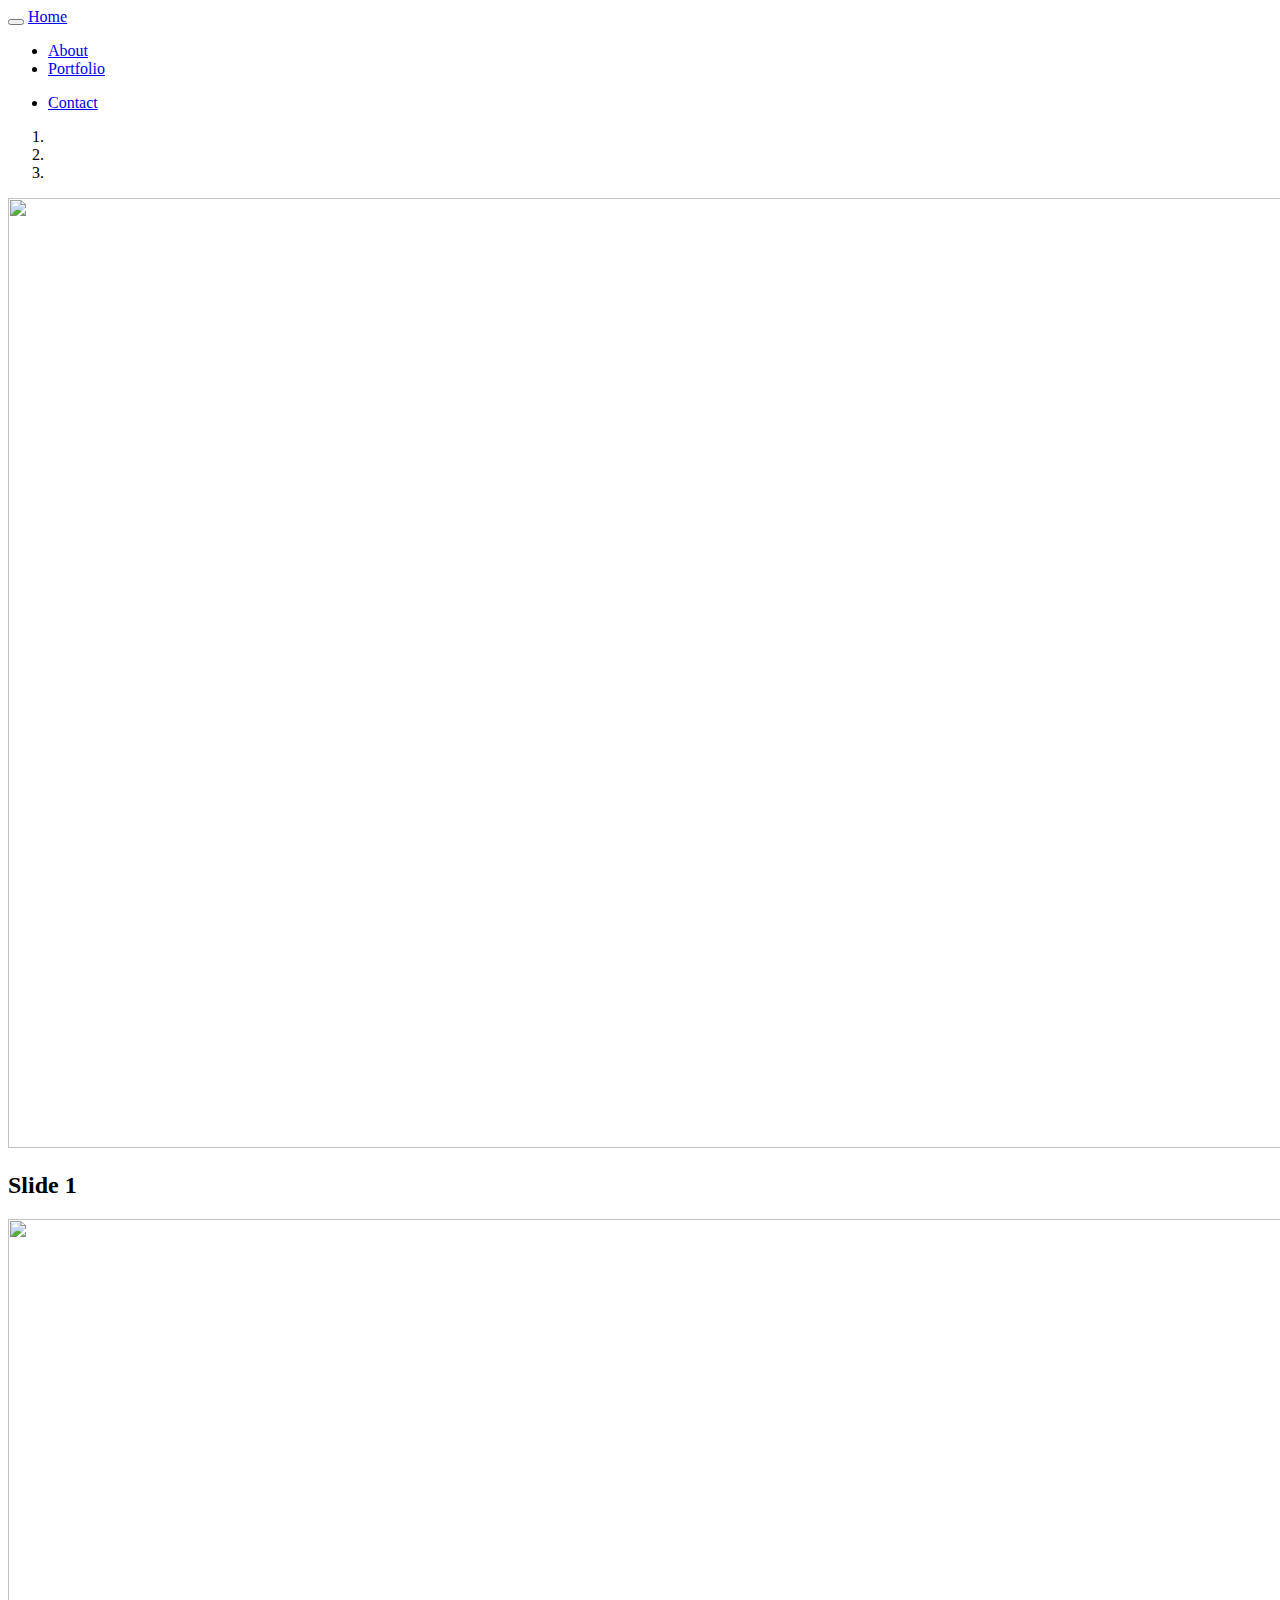
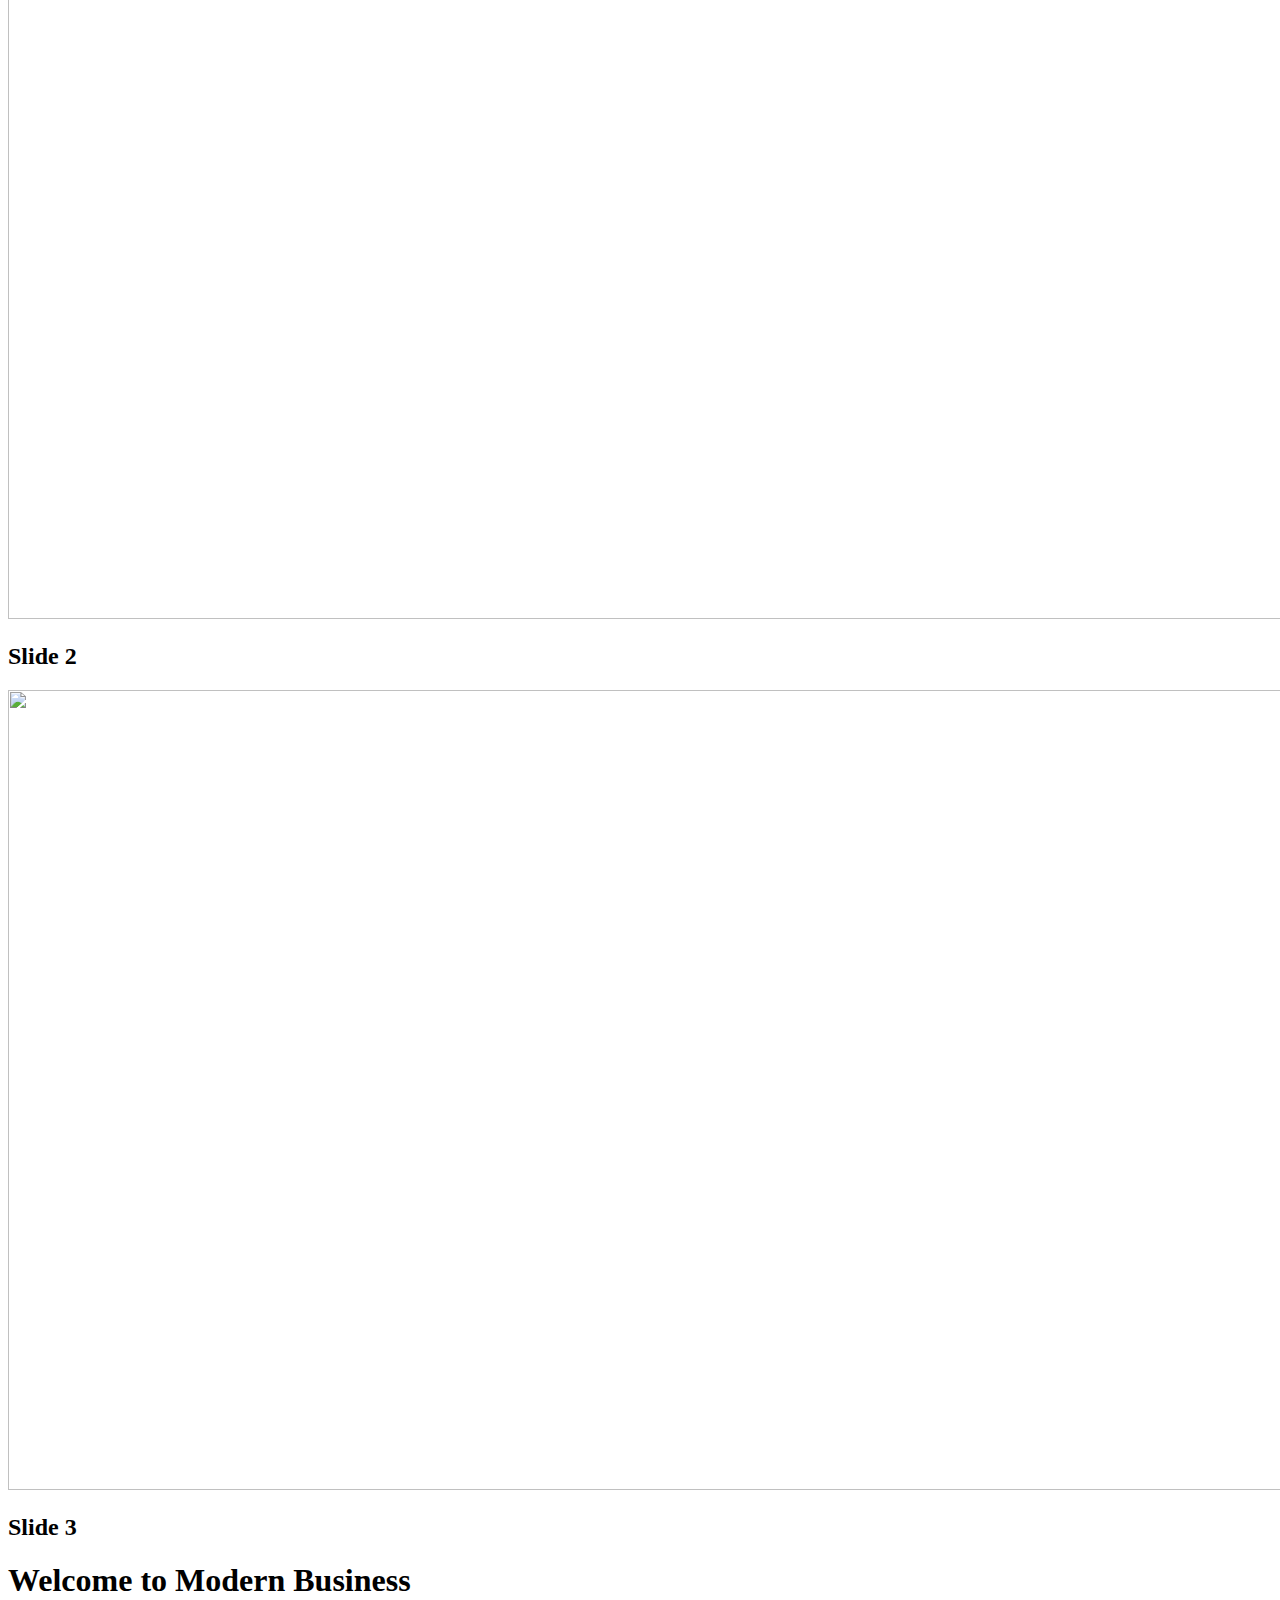
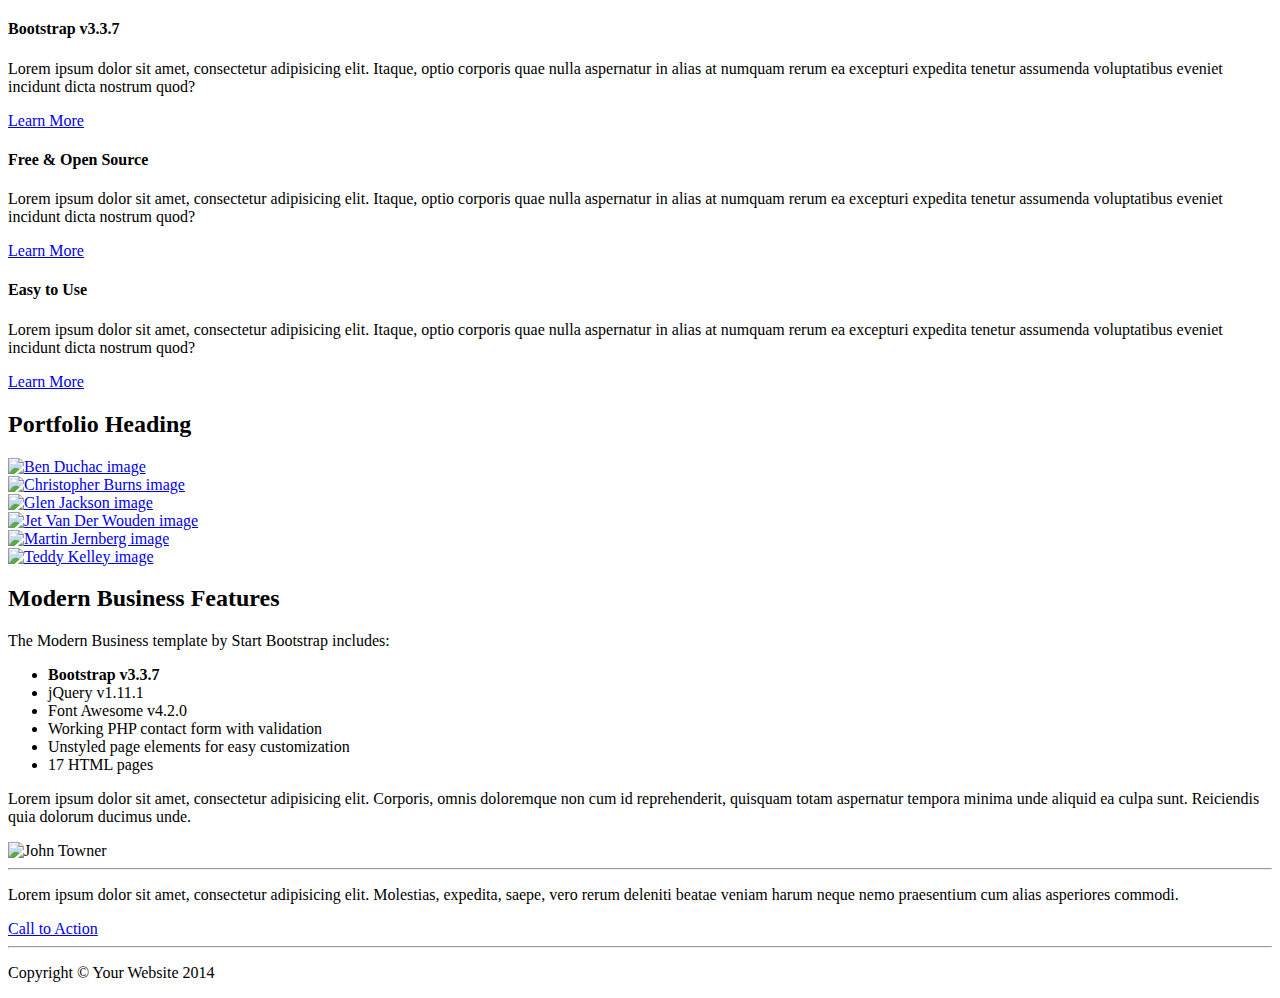
==== index.html @ e0002984 "added images" ====
<!DOCTYPE html>
<html lang="en">

<head>

    <meta charset="utf-8">
    <meta http-equiv="X-UA-Compatible" content="IE=edge">
    <meta name="viewport" content="width=device-width, initial-scale=1.0">
    <!-- TODO: Add proper viewport meta tag to make page properly display on mobile devices. -->

    <meta name="description" content="">
    <meta name="author" content="">

    <title>Modern Business - Start Bootstrap Template</title>

    <!-- Bootstrap Core CSS -->
    <link href="css/bootstrap.min.css" rel="stylesheet">

    <!-- Custom CSS -->
    <link href="css/modern-business.css" rel="stylesheet">
    <link href="css/style.css" rel="stylesheet">

    <!-- Custom Fonts -->
    <link href="font-awesome/css/font-awesome.min.css" rel="stylesheet" type="text/css">

    <!-- HTML5 Shim and Respond.js IE8 support of HTML5 elements and media queries -->
    <!-- WARNING: Respond.js doesn't work if you view the page via file:// -->
    <!--[if lt IE 9]>
        <script src="https://oss.maxcdn.com/libs/html5shiv/3.7.0/html5shiv.js"></script>
        <script src="https://oss.maxcdn.com/libs/respond.js/1.4.2/respond.min.js"></script>
    <![endif]-->

</head>

<body>
   <nav class="navbar navbar-inverse navbar-fixed-top" role="navigation">
  <div class="container-fluid">
    <div class="navbar-header">
      <button type="button" class="navbar-toggle collapsed" data-toggle="collapse" data-target="#bs-example-navbar-collapse-1" aria-expanded="false">
      </button>
      <a class="navbar-brand" href="index.html">Home</a>
    </div>
    <div class="collapse navbar-collapse" id="bs-example-navbar-collapse-1">
      <ul class="nav navbar-nav">
        <li class="active"><a href="about.html">About</a></li>
        <li><a href="portfolio-item.html">Portfolio</a></li>
      </ul>
      <ul class="nav navbar-nav navbar">
        <li><a href="contact.html">Contact</a></li>
          </ul>
</nav>
 

    <!-- Header Carousel -->
    <header id="myCarousel" class="carousel slide">
        <!-- Indicators -->
        <ol class="carousel-indicators">
            <li data-target="#myCarousel" data-slide-to="0" class="active"></li>
            <li data-target="#myCarousel" data-slide-to="1"></li>
            <li data-target="#myCarousel" data-slide-to="2"></li>
        </ol>

        <!-- Wrapper for slides -->

        <!-- TODO: Add images to your repository and update this code so the carousel has proper slides. -->

        <div class="carousel-inner">
            <div class="item active">
                <img src="/images/ferdinand-stohr-144600.jpg" style= width:2000px;height:950px;>
                <div class="fill" style="background-image:url=('http://placehold.it/1900x1080&text=Slide One');"></div>
                <div class="carousel-caption">
                    <h2>Slide 1</h2>
                </div>
            </div>
            <div class="item">
                <img src="/images/fabian-irsara-147319.jpg" style= width:2000px;height:1000px;>
                <div class="fill" style="background-image:url('http://placehold.it/1900x1080&text=Slide Two');"></div>
                <div class="carousel-caption">
                    <h2>Slide 2</h2>
                </div>
            </div>
            <div class="item">
                <img src="/images/caylee-betts-163409.jpg" style=width:2000px;height:800px;>
                <div class="fill" style="background-image:url('http://placehold.it/1900x1080&text=Slide Three');"></div>
                <div class="carousel-caption">
                    <h2>Slide 3</h2>
                </div>
            </div>
        </div>

        <!-- Controls -->
        <a class="left carousel-control" href="#myCarousel" data-slide="prev">
            <span class="icon-prev"></span>
        </a>
        <a class="right carousel-control" href="#myCarousel" data-slide="next">
            <span class="icon-next"></span>
        </a>
    </header>
    <!-- Page Content -->
    <div class="container">

        <!-- Marketing Icons Section -->
        <div class="row">
            <div class="col-lg-12">
                <h1 class="page-header">
                    Welcome to Modern Business
                </h1>
            </div>
            <div class="col-md-4">
                <div class="panel panel-default">
                    <div class="panel-heading">
                        <h4><i class="fa fa-fw fa-check"></i> Bootstrap v3.3.7</h4>
                    </div>
                    <div class="panel-body">
                        <p>Lorem ipsum dolor sit amet, consectetur adipisicing elit. Itaque, optio corporis quae nulla aspernatur in alias at numquam rerum ea excepturi expedita tenetur assumenda voluptatibus eveniet incidunt dicta nostrum quod?</p>
                        <a href="#" class="btn btn-default">Learn More</a>
                    </div>
                </div>
            </div>
            <div class="col-md-4">
                <div class="panel panel-default">
                    <div class="panel-heading">
                        <h4><i class="fa fa-fw fa-gift"></i> Free &amp; Open Source</h4>
                    </div>
                    <div class="panel-body">
                        <p>Lorem ipsum dolor sit amet, consectetur adipisicing elit. Itaque, optio corporis quae nulla aspernatur in alias at numquam rerum ea excepturi expedita tenetur assumenda voluptatibus eveniet incidunt dicta nostrum quod?</p>
                        <a href="#" class="btn btn-default">Learn More</a>
                    </div>
                </div>
            </div>
            <div class="col-md-4">
                <div class="panel panel-default">
                    <div class="panel-heading">
                        <h4><i class="fa fa-fw fa-compass"></i> Easy to Use</h4>
                    </div>
                    <div class="panel-body">
                        <p>Lorem ipsum dolor sit amet, consectetur adipisicing elit. Itaque, optio corporis quae nulla aspernatur in alias at numquam rerum ea excepturi expedita tenetur assumenda voluptatibus eveniet incidunt dicta nostrum quod?</p>
                        <a href="#" class="btn btn-default">Learn More</a>
                    </div>
                </div>
            </div>
        </div>
        <!-- /.row -->

        <!-- Portfolio Section -->
        <!-- TODO: Add the proper "row" and "col" classes to make this display work the way it should. -->
        <!-- This section shoudld be contained in a row. -->
        <!-- This section should have columns that are 4 units wide at size "md" and above, but 6 units wide at size "sm" and below. -->
        <div class="container">
        <div class="row">
            
                <h2 class="page-header">Portfolio Heading</h2>
            </div>
            <div class="col-md-4 col-sm-6 col-xs-6">
                <a href="portfolio-item.html">
                    <img class="img-responsive img-portfolio img-hover" src="/images/ben-duchac-66129.jpg" alt="Ben Duchac image">
                </a>
            </div>
            <div class="col-md-4 col-sm-6 col-xs-6">
                <a href="portfolio-item.html">
                    <img class="img-responsive img-portfolio img-hover" src="/images/christopher-burns-194365.jpg" alt="Christopher Burns image">
                </a>
            </div>
            <div class="col-md-4 col-sm-6 col-xs-6">
                <a href="portfolio-item.html">
                    <img class="img-responsive img-portfolio img-hover" src="/images/glen-jackson-242973.jpg" alt="Glen Jackson image">
                </a>
            </div>
            <div class="col-md-4 col-sm-6 col-xs-6">
                <a href="portfolio-item.html">
                    <img class="img-responsive img-portfolio img-hover" src="/images/jet-van-der-wouden-71899.jpg" alt="Jet Van Der Wouden image"style= width:380px;height:233px;>
                </a>
            </div>
            <div class="col-md-4 col-sm-6 col-xs-6">
                <a href="portfolio-item.html">
                    <img class="img-responsive img-portfolio img-hover" src="/images/martin-jernberg-219310.jpg" alt="Martin Jernberg image">
                </a>
            </div>
            <div class="col-md-4 col-sm-6 col-xs-6">
                <a href="portfolio-item.html">
                    <img class="img-responsive img-portfolio img-hover" src="/images/teddy-kelley-194162.jpg" alt="Teddy Kelley image">
                </a>
              </div>
            </div>
        </div>
        <!-- /.row -->

        <!-- Features Section -->
        <div class="row">
            <div class="col-lg-12">
                <h2 class="page-header">Modern Business Features</h2>
            </div>
            <div class="col-md-6">
                <p>The Modern Business template by Start Bootstrap includes:</p>
                <ul>
                    <li><strong>Bootstrap v3.3.7</strong>
                    </li>
                    <li>jQuery v1.11.1</li>
                    <li>Font Awesome v4.2.0</li>
                    <li>Working PHP contact form with validation</li>
                    <li>Unstyled page elements for easy customization</li>
                    <li>17 HTML pages</li>
                </ul>
                <p>Lorem ipsum dolor sit amet, consectetur adipisicing elit. Corporis, omnis doloremque non cum id reprehenderit, quisquam totam aspernatur tempora minima unde aliquid ea culpa sunt. Reiciendis quia dolorum ducimus unde.</p>
            </div>
            <div class="container">
            <div class="col-md-4 col-sm-6">
                <img class="img-responsive" src="/images/john-towner-159743.jpg" alt="John Towner">
            </div>
        </div>
        <!-- /.row -->

        <hr>

        <!-- Call to Action Section -->
        <div class="well">
            <div class="row">
                <div class="col-md-8">
                    <p>Lorem ipsum dolor sit amet, consectetur adipisicing elit. Molestias, expedita, saepe, vero rerum deleniti beatae veniam harum neque nemo praesentium cum alias asperiores commodi.</p>
                </div>
                <div class="col-md-4">
                    <a class="btn btn-lg btn-default btn-block" href="contact.html">Call to Action</a>
                </div>
            </div>
        </div>

        <hr>

        <!-- Footer -->
        <footer>
            <div class="row">
                <div class="col-lg-12">
                    <p>Copyright &copy; Your Website 2014</p>
                </div>
            </div>
        </footer>

    </div>
  </div>
    <!-- /.container -->

    <!-- jQuery -->
    <script src="js/jquery.js"></script>

    <!-- Bootstrap Core JavaScript -->
    <script src="js/bootstrap.min.js"></script>

    <!-- Script to Activate the Carousel -->
    <script>
    $('.carousel').carousel({
        interval: 5000 //changes the speed
    })
    </script>

</body>

</html>
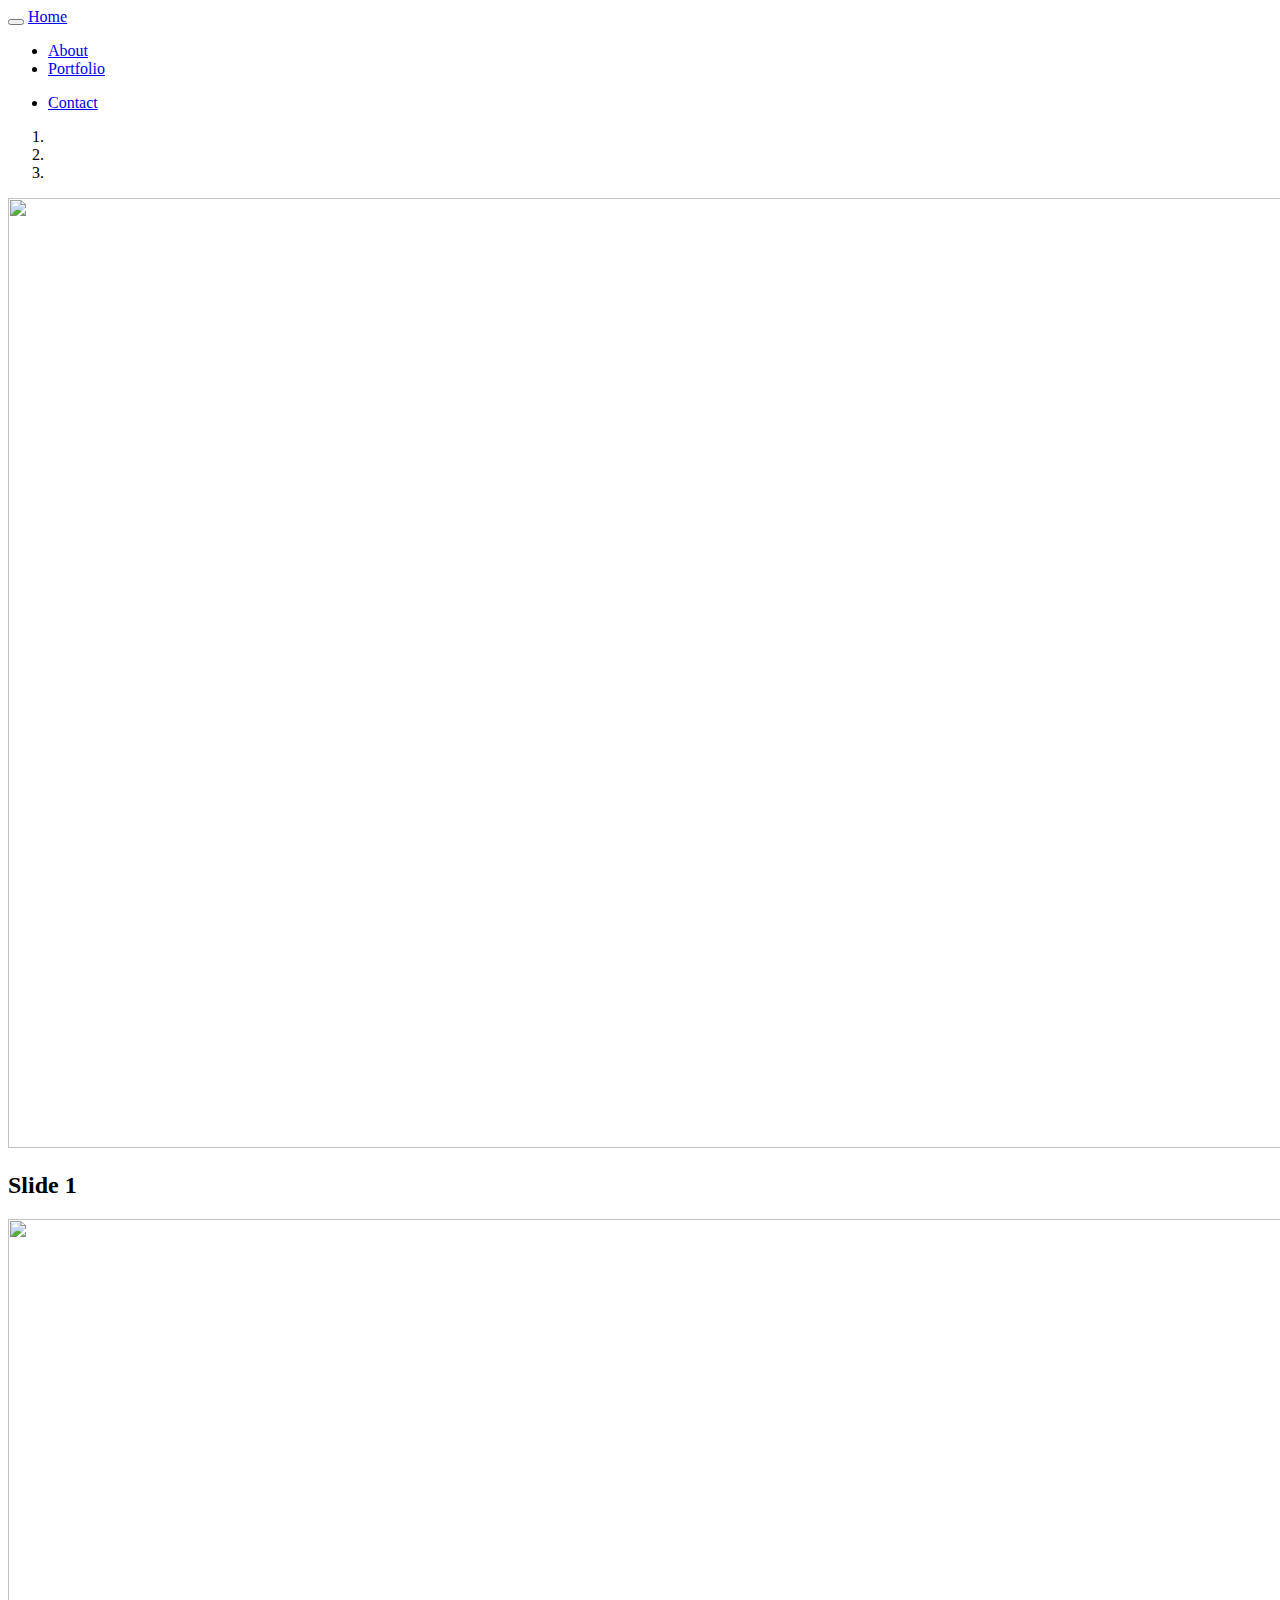
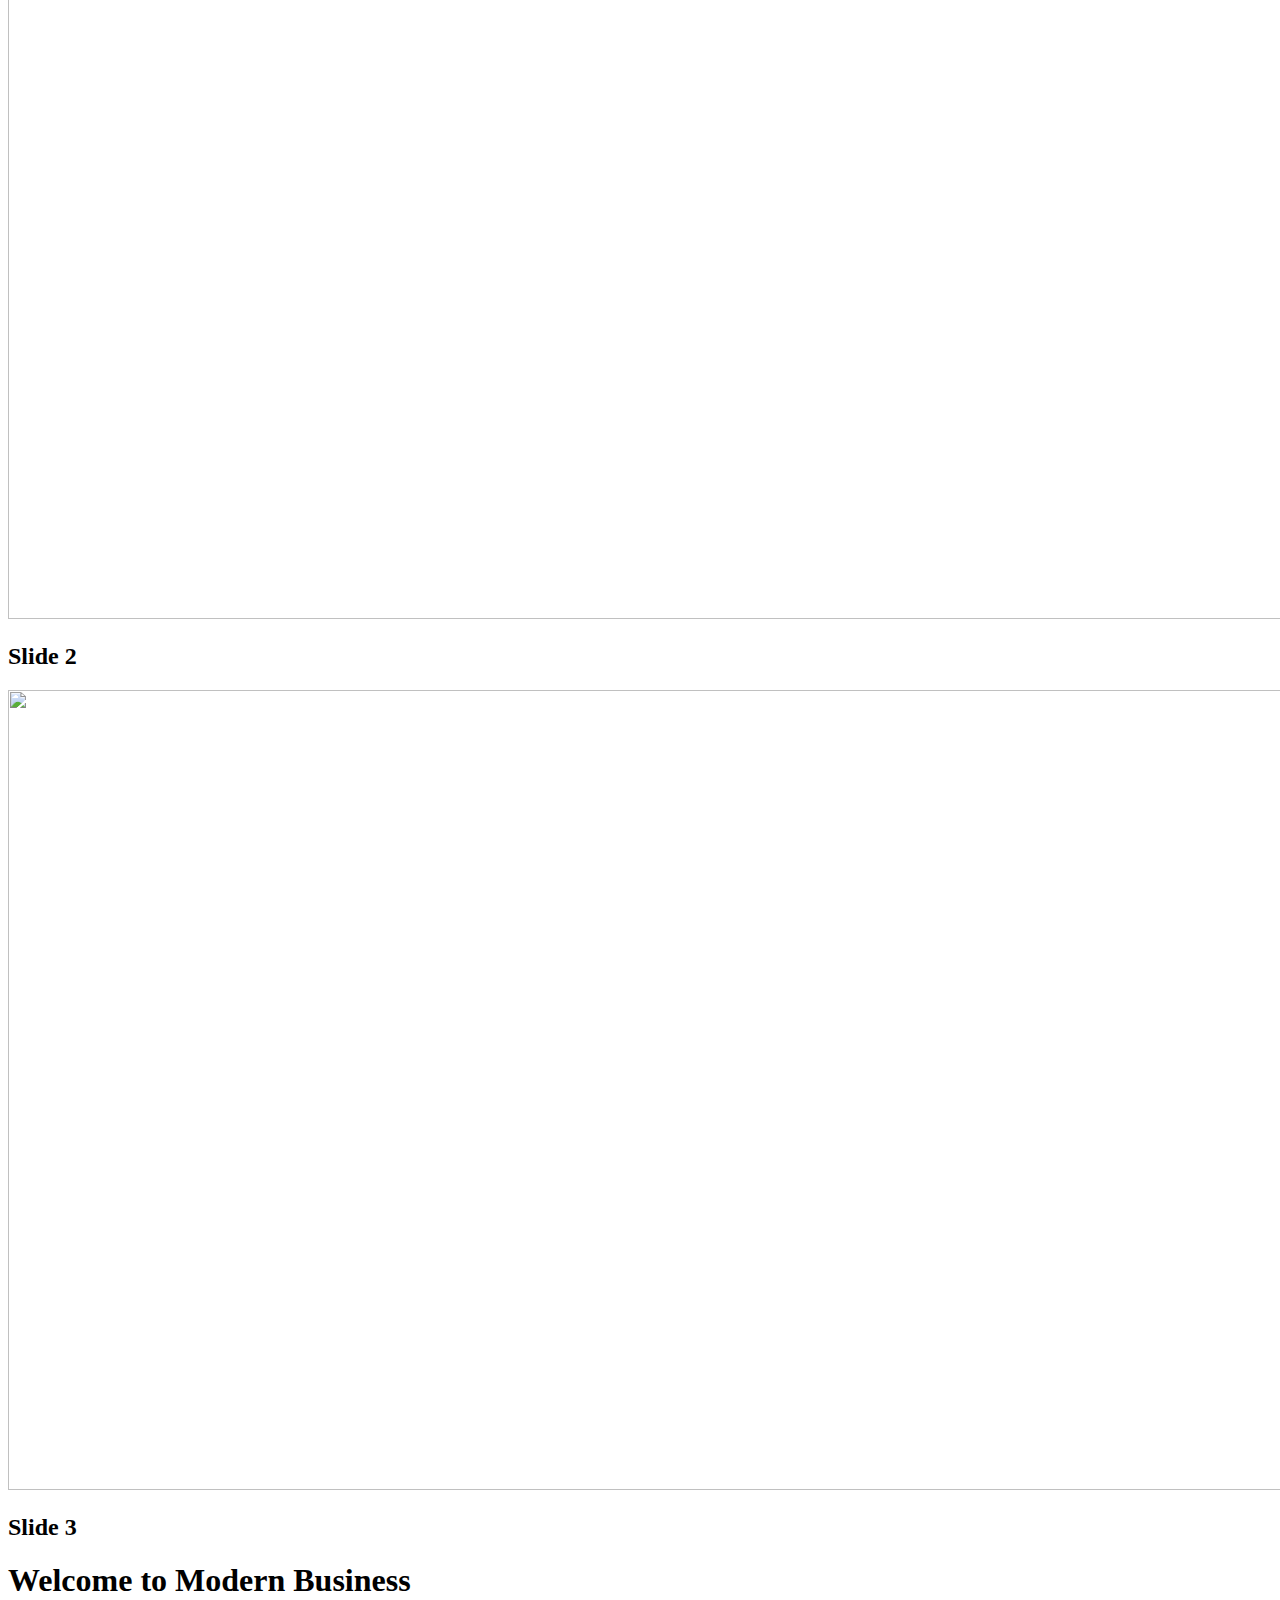
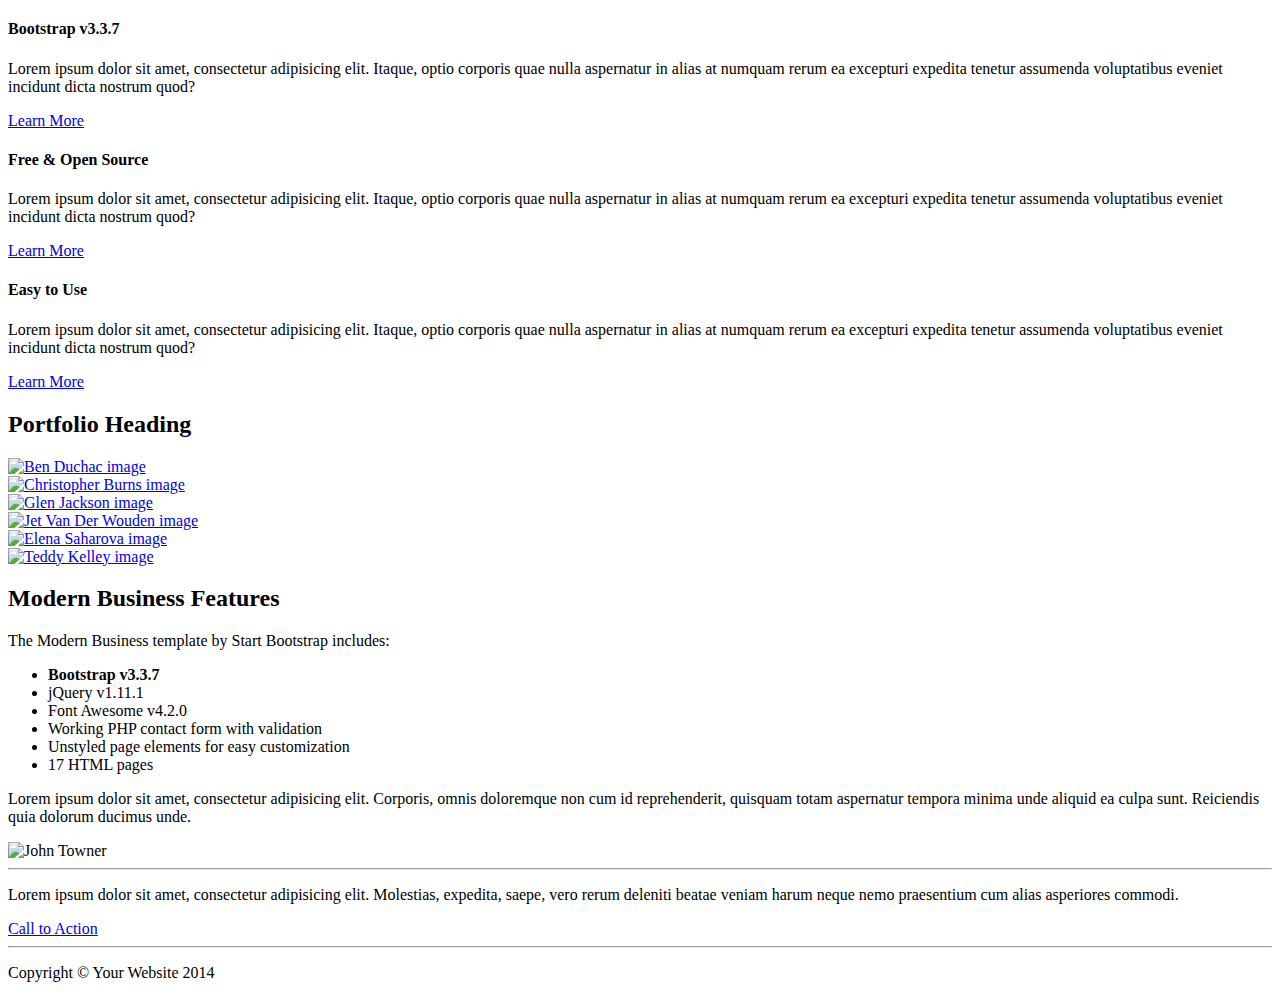
==== commit b019ca64: "added images" ====
--- a/index.html
+++ b/index.html
@@ -66,21 +66,21 @@
 
         <div class="carousel-inner">
             <div class="item active">
-                <img src="/images/ferdinand-stohr-144600.jpg" style= width:2000px;height:950px;>
+                <img src="images/ferdinand-stohr-144600.jpg" style= width:2000px;height:950px;>
                 <div class="fill" style="background-image:url=('http://placehold.it/1900x1080&text=Slide One');"></div>
                 <div class="carousel-caption">
                     <h2>Slide 1</h2>
                 </div>
             </div>
             <div class="item">
-                <img src="/images/fabian-irsara-147319.jpg" style= width:2000px;height:1000px;>
+                <img src="images/fabian-irsara-147319.jpg" style= width:2000px;height:1000px;>
                 <div class="fill" style="background-image:url('http://placehold.it/1900x1080&text=Slide Two');"></div>
                 <div class="carousel-caption">
                     <h2>Slide 2</h2>
                 </div>
             </div>
             <div class="item">
-                <img src="/images/caylee-betts-163409.jpg" style=width:2000px;height:800px;>
+                <img src="images/caylee-betts-163409.jpg" style=width:2000px;height:800px;>
                 <div class="fill" style="background-image:url('http://placehold.it/1900x1080&text=Slide Three');"></div>
                 <div class="carousel-caption">
                     <h2>Slide 3</h2>
@@ -153,32 +153,32 @@
             </div>
             <div class="col-md-4 col-sm-6 col-xs-6">
                 <a href="portfolio-item.html">
-                    <img class="img-responsive img-portfolio img-hover" src="/images/ben-duchac-66129.jpg" alt="Ben Duchac image">
-                </a>
-            </div>
-            <div class="col-md-4 col-sm-6 col-xs-6">
-                <a href="portfolio-item.html">
-                    <img class="img-responsive img-portfolio img-hover" src="/images/christopher-burns-194365.jpg" alt="Christopher Burns image">
-                </a>
-            </div>
-            <div class="col-md-4 col-sm-6 col-xs-6">
-                <a href="portfolio-item.html">
-                    <img class="img-responsive img-portfolio img-hover" src="/images/glen-jackson-242973.jpg" alt="Glen Jackson image">
-                </a>
-            </div>
-            <div class="col-md-4 col-sm-6 col-xs-6">
-                <a href="portfolio-item.html">
-                    <img class="img-responsive img-portfolio img-hover" src="/images/jet-van-der-wouden-71899.jpg" alt="Jet Van Der Wouden image"style= width:380px;height:233px;>
-                </a>
-            </div>
-            <div class="col-md-4 col-sm-6 col-xs-6">
-                <a href="portfolio-item.html">
-                    <img class="img-responsive img-portfolio img-hover" src="/images/martin-jernberg-219310.jpg" alt="Martin Jernberg image">
-                </a>
-            </div>
-            <div class="col-md-4 col-sm-6 col-xs-6">
-                <a href="portfolio-item.html">
-                    <img class="img-responsive img-portfolio img-hover" src="/images/teddy-kelley-194162.jpg" alt="Teddy Kelley image">
+                    <img class="img-responsive img-portfolio img-hover" src="images/ben-duchac-66129.jpg" alt="Ben Duchac image">
+                </a>
+            </div>
+            <div class="col-md-4 col-sm-6 col-xs-6">
+                <a href="portfolio-item.html">
+                    <img class="img-responsive img-portfolio img-hover" src="images/christopher-burns-194365.jpg" alt="Christopher Burns image">
+                </a>
+            </div>
+            <div class="col-md-4 col-sm-6 col-xs-6">
+                <a href="portfolio-item.html">
+                    <img class="img-responsive img-portfolio img-hover" src="images/glen-jackson-242973.jpg" alt="Glen Jackson image">
+                </a>
+            </div>
+            <div class="col-md-4 col-sm-6 col-xs-6">
+                <a href="portfolio-item.html">
+                    <img class="img-responsive img-portfolio img-hover" src="images/jet-van-der-wouden-71899.jpg" alt="Jet Van Der Wouden image"style= width:380px;height:233px;>
+                </a>
+            </div>
+            <div class="col-md-4 col-sm-6 col-xs-6">
+                <a href="portfolio-item.html">
+                    <img class="img-responsive img-portfolio img-hover" src="images/elena-saharova-103031.jpg" alt="Elena Saharova image">
+                </a>
+            </div>
+            <div class="col-md-4 col-sm-6 col-xs-6">
+                <a href="portfolio-item.html">
+                    <img class="img-responsive img-portfolio img-hover" src="images/teddy-kelley-194162.jpg" alt="Teddy Kelley image">
                 </a>
               </div>
             </div>
@@ -187,7 +187,7 @@
 
         <!-- Features Section -->
         <div class="row">
-            <div class="col-lg-12">
+            <div class="col-lg-12" text=left>
                 <h2 class="page-header">Modern Business Features</h2>
             </div>
             <div class="col-md-6">
@@ -205,7 +205,7 @@
             </div>
             <div class="container">
             <div class="col-md-4 col-sm-6">
-                <img class="img-responsive" src="/images/john-towner-159743.jpg" alt="John Towner">
+                <img class="img-responsive" src="images/john-towner-159743.jpg" alt="John Towner">
             </div>
         </div>
         <!-- /.row -->
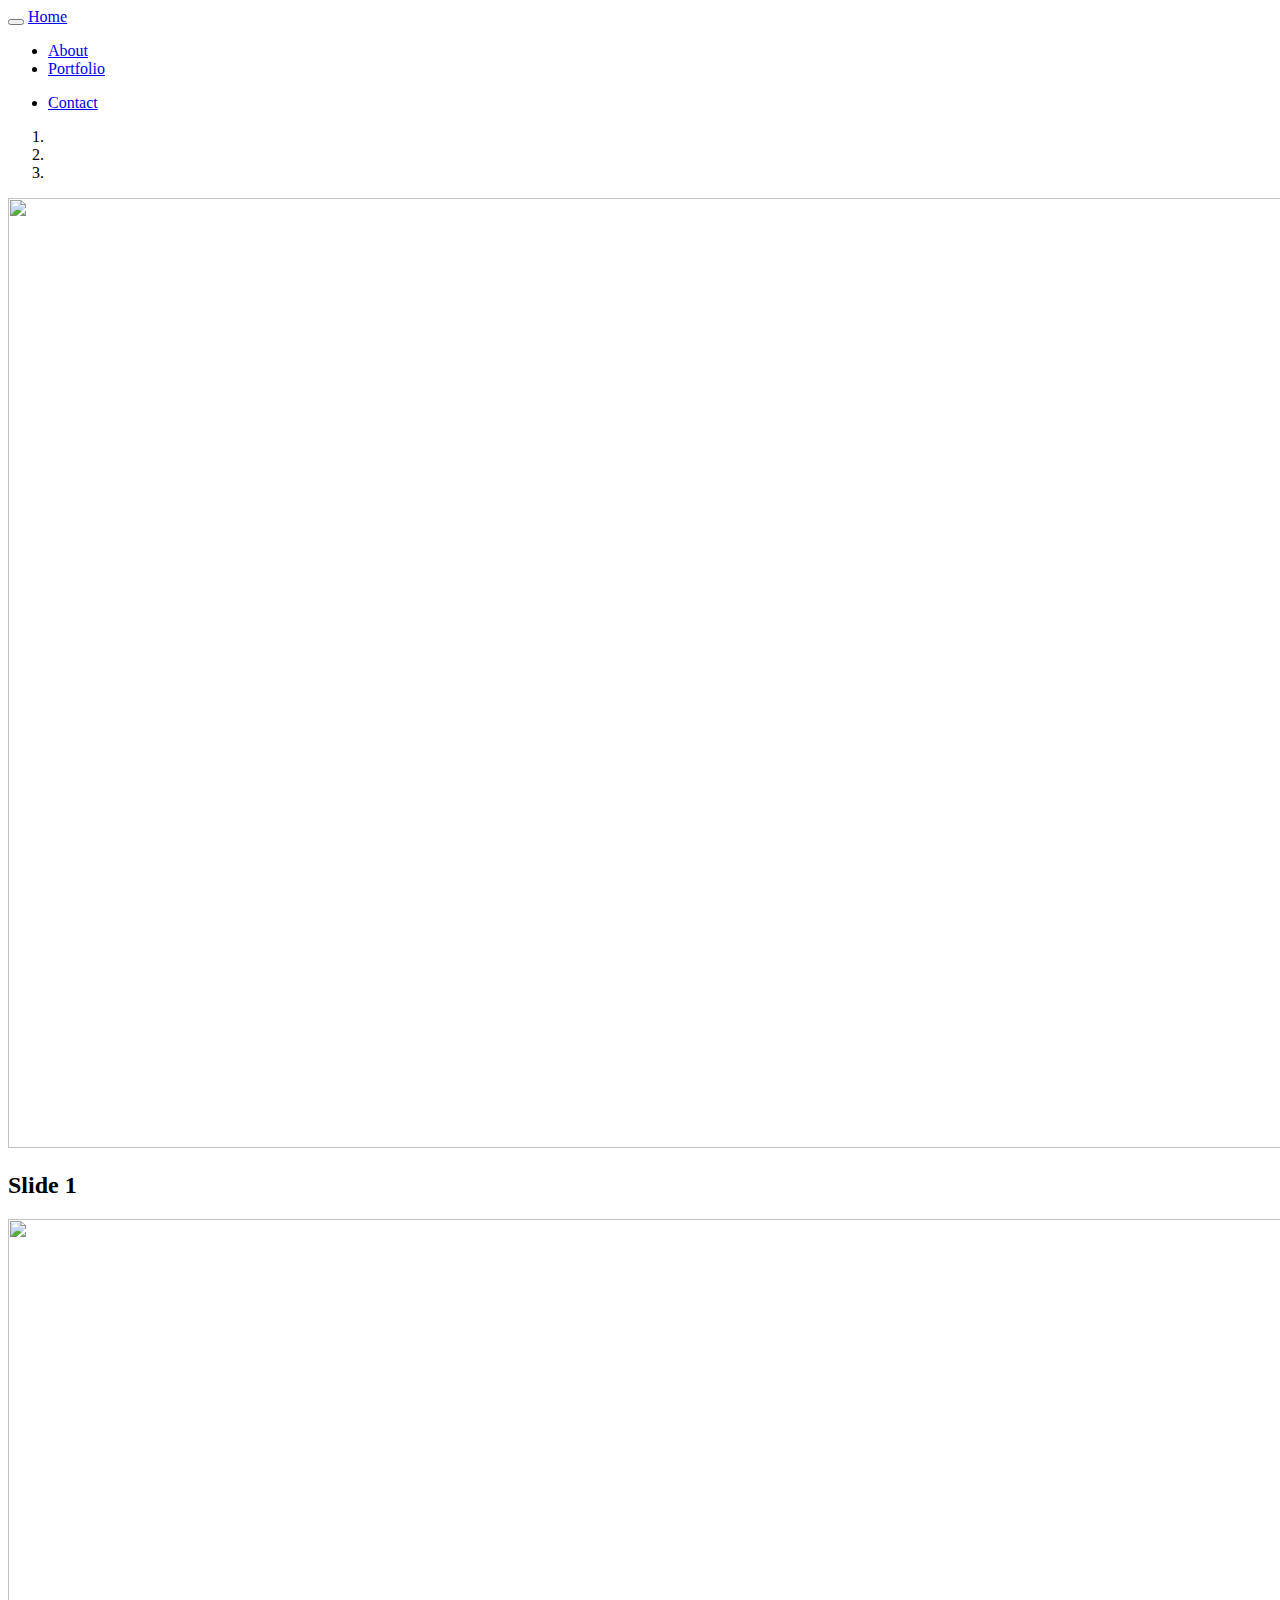
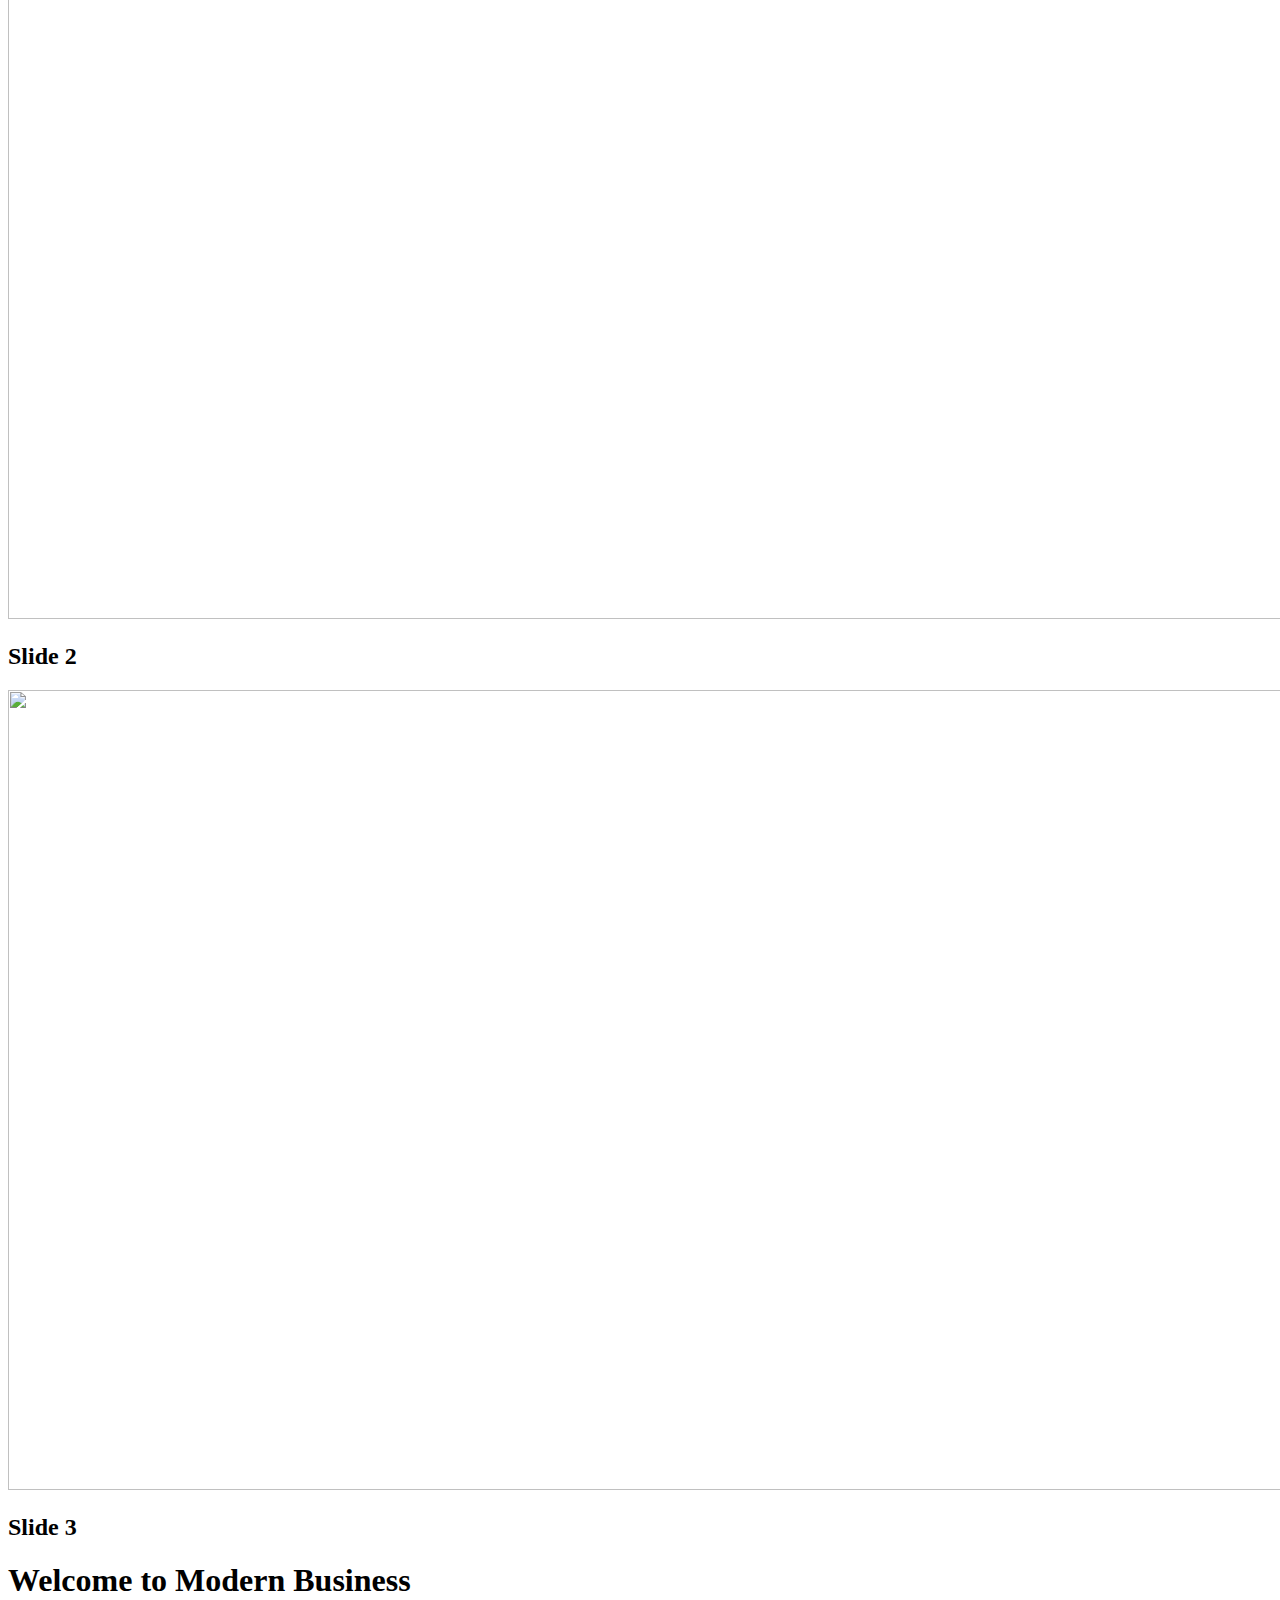
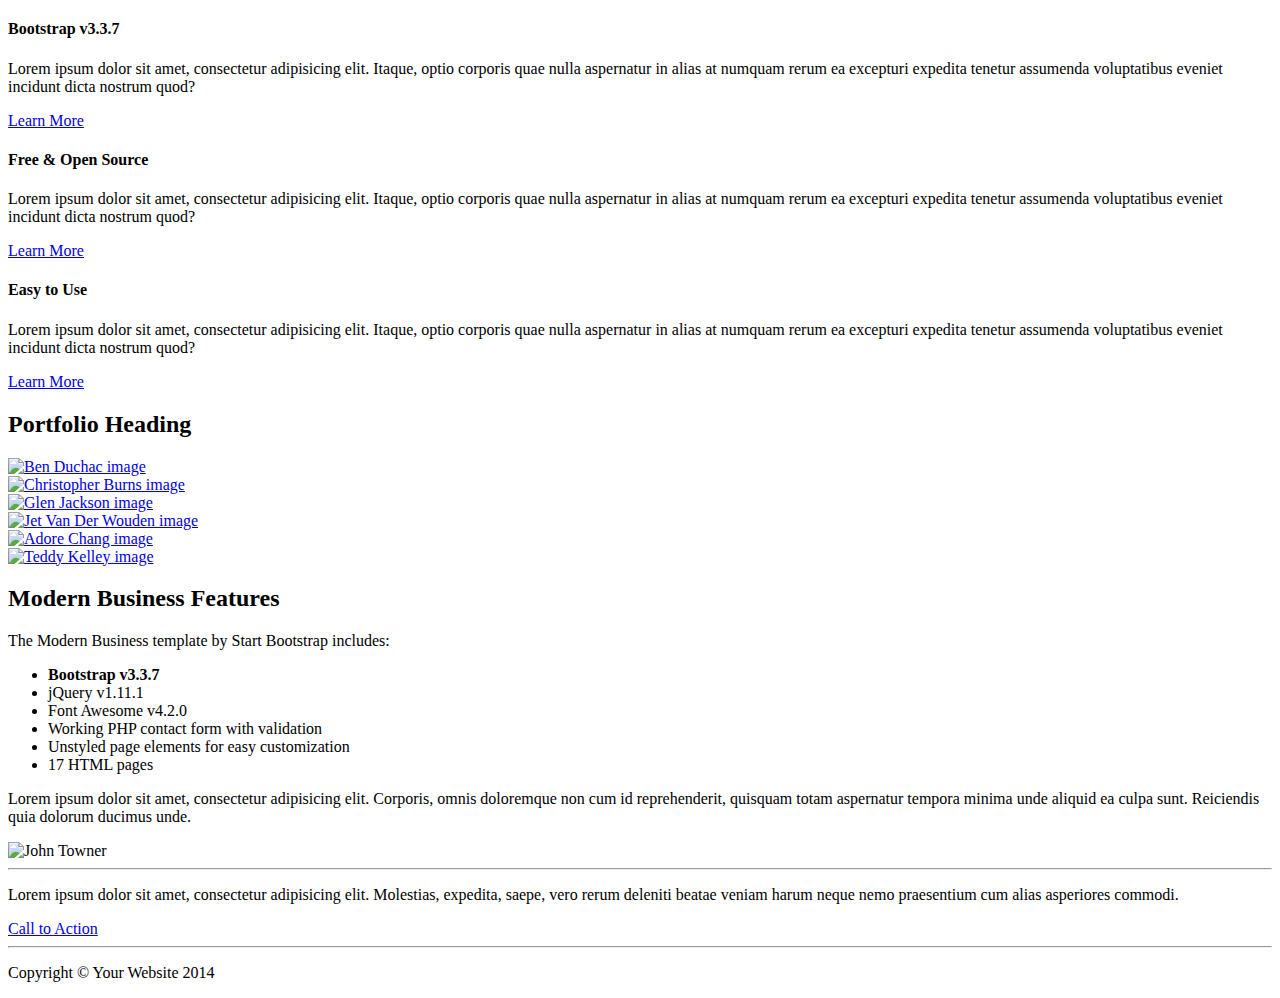
==== commit 1bae7321: "added images" ====
--- a/index.html
+++ b/index.html
@@ -36,13 +36,13 @@
    <nav class="navbar navbar-inverse navbar-fixed-top" role="navigation">
   <div class="container-fluid">
     <div class="navbar-header">
-      <button type="button" class="navbar-toggle collapsed" data-toggle="collapse" data-target="#bs-example-navbar-collapse-1" aria-expanded="false">
+      <button type="button" class="navbar-toggle collapsed" data-toggle="collapse"data-target="#bs-example-navbar-collapse-1" aria-expanded="false">
       </button>
       <a class="navbar-brand" href="index.html">Home</a>
     </div>
     <div class="collapse navbar-collapse" id="bs-example-navbar-collapse-1">
       <ul class="nav navbar-nav">
-        <li class="active"><a href="about.html">About</a></li>
+        <li class="navbar-header"><a href="about.html">About</a></li>
         <li><a href="portfolio-item.html">Portfolio</a></li>
       </ul>
       <ul class="nav navbar-nav navbar">
@@ -173,7 +173,7 @@
             </div>
             <div class="col-md-4 col-sm-6 col-xs-6">
                 <a href="portfolio-item.html">
-                    <img class="img-responsive img-portfolio img-hover" src="images/elena-saharova-103031.jpg" alt="Elena Saharova image">
+                    <img class="img-responsive img-portfolio img-hover" src="images/adore-chang-178629.jpg" alt="Adore Chang image">
                 </a>
             </div>
             <div class="col-md-4 col-sm-6 col-xs-6">
